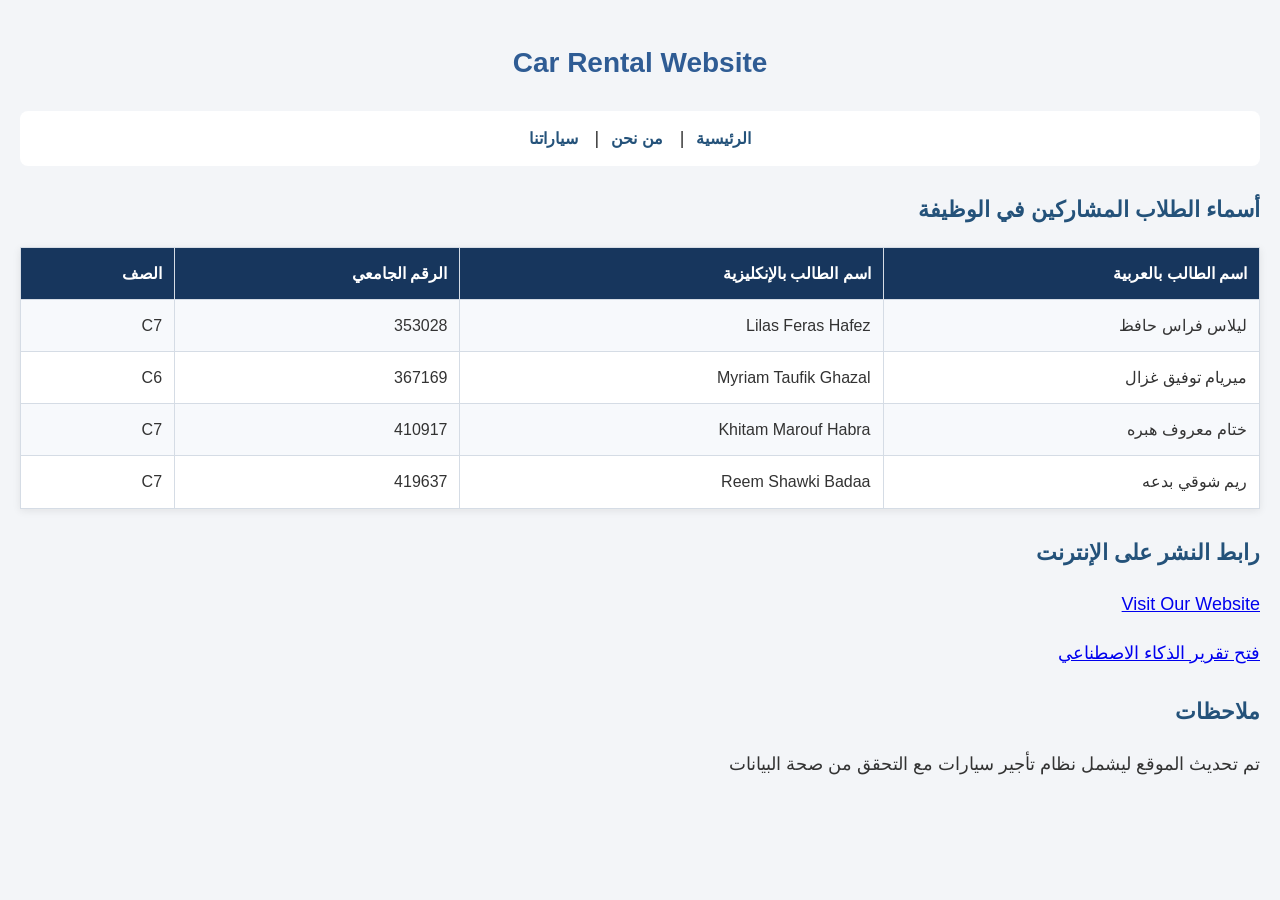
==== index.html @ a8456459 "Add files via upload" ====
<!DOCTYPE html  PUBLIC "-//W3C//DTD XHTML 1.0 Strict//EN" "http://www.w3.org/TR/xhtml1/DTD/xhtml1-strict.dtd">
<html  xmlns="http://www.w3.org/1999/xhtml" xml:lang="ar" lang="ar" dir="rtl">
    
<head>
    <meta http-equiv="content-type"  content="text/html; charset=UTF-8"/>
    <title> Car Rental Website - Home </title>
    <link rel="stylesheet"  type="text/css" href="style.css" />
</head>

<body>
    
     <h1>Car Rental Website</h1>
        <p class="navigation">
              <a href="home.html">الرئيسية</a>|
              <a href="AboutUs.html">من نحن</a>|
              <a href="Cars.html">سياراتنا</a>
              
         </p>

<h2> أسماء الطلاب المشاركين في الوظيفة </h2>
<table>
  <tbody>
    <tr>
        <th> اسم الطالب بالعربية</th>
        <th> اسم الطالب بالإنكليزية</th>
        <th> الرقم الجامعي</th>
        <th> الصف</th>
    </tr>

        <tr>
            <td> ليلاس فراس حافظ</td>
            <td> Lilas Feras Hafez</td>
            <td> 353028</td>
            <td>  C7 </td>
        </tr>

         <tr>
              <td> ميريام توفيق غزال</td>
              <td> Myriam Taufik Ghazal</td>
              <td> 367169</td>
               <td>  C6</td>
         </tr>
         <tr>
                <td> ختام معروف هبره </td>
                <td> Khitam Marouf Habra</td>
                <td>  410917</td>
                <td> C7 </td>
         </tr>
          <tr>
                <td> ريم شوقي بدعه </td>
                <td> Reem Shawki Badaa</td>
                <td> 419637</td>
                <td> C7 </td>
             </tr>
  </tbody>
</table>

<h2>رابط النشر على الإنترنت  </h2>

<p>
    <a href="https://example.com">Visit Our Website</a>
</p>

<p> 
       <a href=" AI_Feature_Report.docx.docx">
        فتح تقرير الذكاء الاصطناعي
       </a>
</p>

<h2>ملاحظات</h2>
<p>تم تحديث الموقع ليشمل نظام تأجير سيارات  مع التحقق من صحة البيانات </p>

</body>
</html>
---- style.css ----
/* الإعدادات العامة */
* {
    box-sizing: border-box;
}

body {
    font-family: Arial, Tahoma, sans-serif;
    font-size: 18px;
    line-height: 1.7;
    direction: rtl;
    text-align: right;
    background-color: #f3f5f8;
    color: #333;
    margin: 0;
    padding: 20px;
}

/* العنوان الرئيسي */
h1 {
    color: #2f5c94;
    text-align: center;
    font-size: 28px;
    margin-bottom: 25px;
}

h2 {
    color: #24527a;
    font-size: 22px;
    margin-top: 25px;
}
/* شريط التنقل */
.navigation {
    background-color:white;
    padding: 12px 15px;
    margin-bottom: 25px;
    border-radius: 8px;
    text-align: center;
}

.navigation a {
    color: #24527a;
    text-decoration: none;
    font-size: 16px;
    font-weight: bold;
    margin: 0 12px;
}

.navigation a:hover {
    color: #cfe4ff;
    text-decoration: underline;
}

/* الجداول */
table {
    width: 100%;
    border-collapse: collapse;
    background-color: #ffffff;
    margin: 15px 0 25px;
    box-shadow: 0 2px 8px rgba(0, 0, 0, 0.08);
}

th,
td {
    border: 1px solid #d5dce5;
    padding: 12px;
    text-align: right;
    vertical-align: middle;
    font-size: 16px;
}

th {
    background-color: #17365d;
    color: white;
    font-weight: bold;
}

tr:nth-child(even) {
    background-color: #f7f9fc;
}

tr:hover {
    background-color: #edf4fc;
}

/* صور السيارات */
img {
    display: block;
    width: 100%;
    max-width: 300px;
    height: 160px;
    object-fit: contain;
    margin: 0 auto;
}

/* تفاصيل السيارات */
.car-details {
    padding: 10px;
    line-height: 1.8;
    overflow: hidden;
    text-align: right;
}

ul {
    padding-right: 25px;
    margin: 8px 0;
}

li {
    margin-bottom: 5px;
}


.car-img {
    float: left;
    width: 300px;
    height: 200px; 
    margin-right :10px; 
    max-width: 300px;
}

    
.cars-table th,
.cars-table td{
    border: 1px solid #000000;
    padding: 8px;
    text-align: right;
}

/* أزرار الموقع */
button,
input[type="button"],
input[type="submit"] {
    background-color: #17365d;
    color: white;
    border: none;
    border-radius: 6px;
    padding: 10px 20px;
    font-family: Arial, Tahoma, sans-serif;
    font-size: 16px;
    cursor: pointer;
    margin: 8px 0;
}

button:hover,
input[type="button"]:hover,
input[type="submit"]:hover {
    background-color: #24527a;
}

/* حقول نموذج الحجز */
fieldset {
    border: 1px solid #cbd5e1;
    border-radius: 8px;
    padding: 20px;
    margin: 20px 0;
    background-color: white;
}

legend {
    color: #17365d;
    font-size: 18px;
    font-weight: bold;
    padding: 0 8px;
}

label {
    display: block;
    font-size: 16px;
    margin-top: 12px;
    margin-bottom: 5px;
}

input[type="text"],
input[type="email"],
input[type="date"],
input[type="tel"],
input[type="number"] {
    width: 100%;
    max-width: 450px;
    padding: 10px;
    border: 1px solid #cbd5e1;
    border-radius: 5px;
    font-family: Arial, Tahoma, sans-serif;
    font-size: 16px;
    direction: rtl;
}

/* نتيجة الحجز */
#bookingResult {
    white-space: pre-line;
    background-color: white;
    border-right: 4px solid #24527a;
    padding: 15px;
    margin-top: 20px;
    line-height: 1.9;
}

/* تحسين العرض على الشاشات الصغيرة */
@media screen and (max-width: 700px) {
    body {
        padding: 10px;
    }

    table {
        font-size: 14px;
    }

    th,
    td {
        padding: 7px;
        font-size: 14px;
    }

    img {
        max-width: 150px;
        height: 100px;
    }
    .car-img {
        max-width: 150px;
        height: 100px;
    }

    navigation a {
        display: inline-block;
        margin: 5px 8px;
    }
 }
 /* تنسيق نموذج الحجز */
#bookingFormContainer {
    width: 100%;
    margin: 25px auto;
    text-align: right;
}

#bookingFormContainer h2,
#bookingResult {
    width: 100%;
    max-width: 600px;
    margin-left: auto;
    margin-right: auto;
}

#bookingForm {
    width: 100%;
    max-width: 600px;
    margin: 0 auto;
}

#bookingForm fieldset {
    width: 100%;
    margin: 0;
    text-align: right;
}
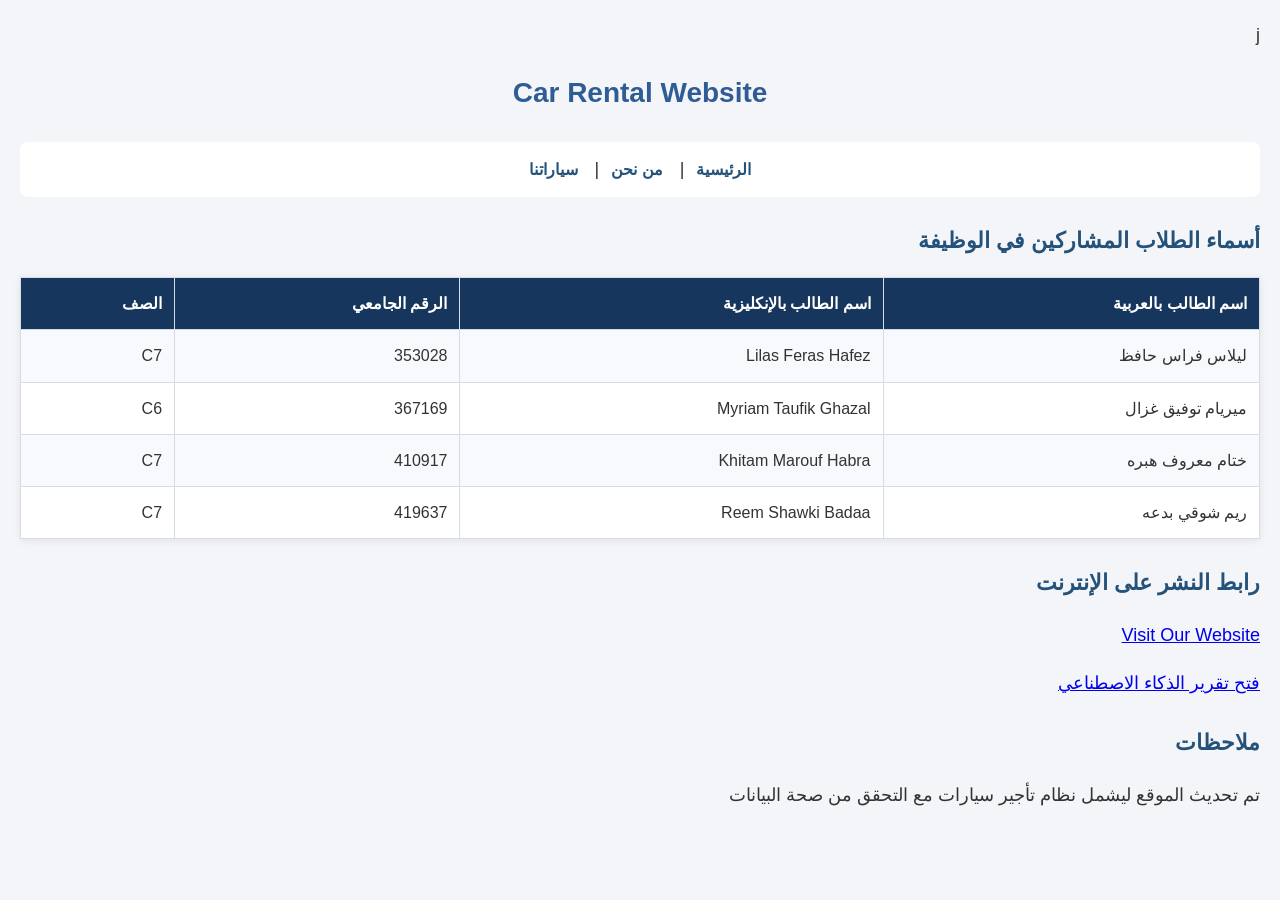
==== commit b2c7cd87: "Update index.html" ====
--- a/index.html
+++ b/index.html
@@ -1,4 +1,5 @@
-<!DOCTYPE html  PUBLIC "-//W3C//DTD XHTML 1.0 Strict//EN" "http://www.w3.org/TR/xhtml1/DTD/xhtml1-strict.dtd">
+<!DOCTYPE html  PUBLIC "-//W3C//DTD XHTML 1.0 Strict//EN" "http://www.w3.org/TR/xhtml1/DTD/xhtml1-strict.dtd">j
+
 <html  xmlns="http://www.w3.org/1999/xhtml" xml:lang="ar" lang="ar" dir="rtl">
     
 <head>
@@ -58,11 +59,11 @@
 <h2>رابط النشر على الإنترنت  </h2>
 
 <p>
-    <a href="https://example.com">Visit Our Website</a>
+    <a href="https://lilashafez052-oss.github.io/car_rental_website">Visit Our Website</a>
 </p>
 
 <p> 
-       <a href=" AI_Feature_Report.docx.docx">
+       <a href=" AI_Feature_Report.docx">
         فتح تقرير الذكاء الاصطناعي
        </a>
 </p>
@@ -71,4 +72,4 @@
 <p>تم تحديث الموقع ليشمل نظام تأجير سيارات  مع التحقق من صحة البيانات </p>
 
 </body>
-</html>+</html>
